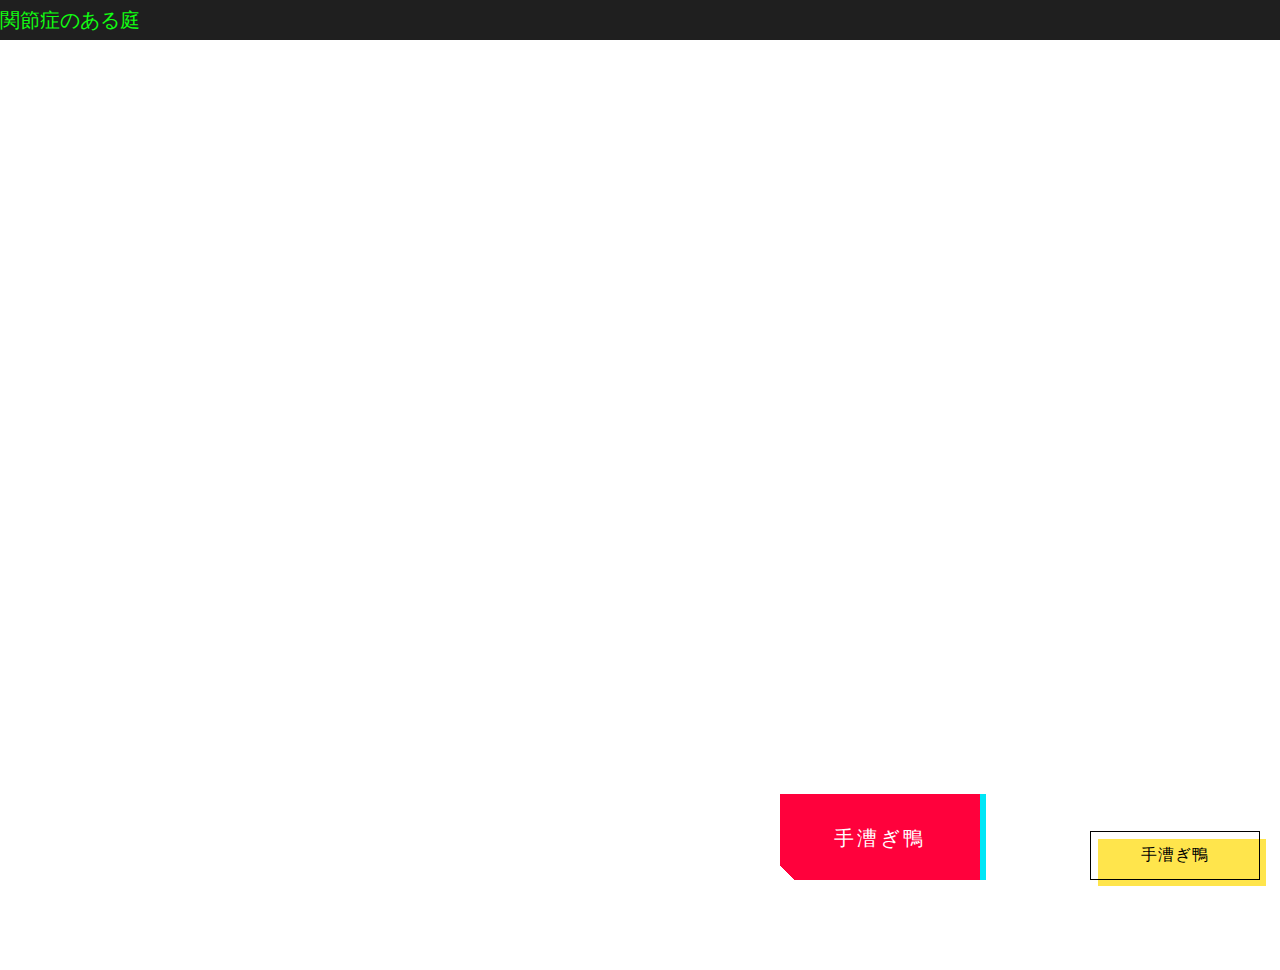
==== index.html @ 05c271a7 "first commit" ====
<!DOCTYPE html>
<html lang="en">
<head>
    <meta charset="UTF-8">
    <meta name="viewport" content="width=device-width, initial-scale=1.0">
    <title>THE MATRIX</title>
    <script src="https://ajax.googleapis.com/ajax/libs/jquery/3.7.1/jquery.min.js"></script>
    <link rel="stylesheet" href="button1.css">
    <link rel="stylesheet" href="button2.css">
    <link rel="stylesheet" href="news-bar.css">
    <style>
        * {
            padding: 0;
            margin: 0;
        }
        body {
            overflow: hidden;
        }
        .submit-token-btn {
            position: absolute;
            right: 20px;
            bottom: 20px;
        }
    </style>
</head>
<body>
    <div class="news-bar">
        <p>関節症のある庭</p>
    </div>
    <button style="right: 300px;" class="button-49 submit-token-btn" role="button">手漕ぎ鴨</button>
    <button class="button-52 submit-token-btn" role="button">手漕ぎ鴨</button>
</body>
</html>
---- button1.css ----
/* https://getcssscan.com/css-buttons-examples */

.button-52 {
  font-size: 16px;
  font-weight: 200;
  letter-spacing: 1px;
  padding: 13px 20px 13px;
  outline: 0;
  border: 1px solid black;
  cursor: pointer;
  position: relative;
  background-color: rgba(0, 0, 0, 0);
  user-select: none;
  -webkit-user-select: none;
  touch-action: manipulation;
}

.button-52:after {
  content: "";
  background-color: #ffe54c;
  width: 100%;
  z-index: -1;
  position: absolute;
  height: 100%;
  top: 7px;
  left: 7px;
  transition: 0.2s;
}

.button-52:hover:after {
  top: 0px;
  left: 0px;
}

@media (min-width: 768px) {
  .button-52 {
    padding: 13px 50px 13px;
  }
}
---- button2.css ----
/* https://getcssscan.com/css-buttons-examples */

.button-49,
.button-49:after {
  width: 150px;
  height: 76px;
  line-height: 78px;
  font-size: 20px;
  font-family: 'Bebas Neue', sans-serif;
  background: linear-gradient(45deg, transparent 5%, #FF013C 5%);
  border: 0;
  color: #fff;
  letter-spacing: 3px;
  box-shadow: 6px 0px 0px #00E6F6;
  outline: transparent;
  position: relative;
  user-select: none;
  -webkit-user-select: none;
  touch-action: manipulation;
}

.button-49:after {
  --slice-0: inset(50% 50% 50% 50%);
  --slice-1: inset(80% -6px 0 0);
  --slice-2: inset(50% -6px 30% 0);
  --slice-3: inset(10% -6px 85% 0);
  --slice-4: inset(40% -6px 43% 0);
  --slice-5: inset(80% -6px 5% 0);
  
  content: 'ALTERNATE TEXT';
  display: block;
  position: absolute;
  top: 0;
  left: 0;
  right: 0;
  bottom: 0;
  background: linear-gradient(45deg, transparent 3%, #00E6F6 3%, #00E6F6 5%, #FF013C 5%);
  text-shadow: -3px -3px 0px #F8F005, 3px 3px 0px #00E6F6;
  clip-path: var(--slice-0);
}

.button-49:hover:after {
  animation: 1s glitch;
  animation-timing-function: steps(2, end);
}

@keyframes glitch {
  0% {
    clip-path: var(--slice-1);
    transform: translate(-20px, -10px);
  }
  10% {
    clip-path: var(--slice-3);
    transform: translate(10px, 10px);
  }
  20% {
    clip-path: var(--slice-1);
    transform: translate(-10px, 10px);
  }
  30% {
    clip-path: var(--slice-3);
    transform: translate(0px, 5px);
  }
  40% {
    clip-path: var(--slice-2);
    transform: translate(-5px, 0px);
  }
  50% {
    clip-path: var(--slice-3);
    transform: translate(5px, 0px);
  }
  60% {
    clip-path: var(--slice-4);
    transform: translate(5px, 10px);
  }
  70% {
    clip-path: var(--slice-2);
    transform: translate(-10px, 10px);
  }
  80% {
    clip-path: var(--slice-5);
    transform: translate(20px, -10px);
  }
  90% {
    clip-path: var(--slice-1);
    transform: translate(-10px, 0px);
  }
  100% {
    clip-path: var(--slice-1);
    transform: translate(0);
  }
}

@media (min-width: 768px) {
  .button-49,
  .button-49:after {
    width: 200px;
    height: 86px;
    line-height: 88px;
  }
}
---- news-bar.css ----
.news-bar {
    width: 100%;
    height: 40px;
    background-color: #1F1F1F;
    display: flex;
    align-items: center;
    animation: rainbow-bg 20s linear infinite;
}
@keyframes rainbow-bg {
    100%,0%{
        background-color: rgb(255,0,0);
    }
    8%{
        background-color: rgb(255,127,0);
    }
    16%{
        background-color: rgb(255,255,0);
    }
    25%{
        background-color: rgb(127,255,0);
    }
    33%{
        background-color: rgb(0,255,0);
    }
    41%{
        background-color: rgb(0,255,127);
    }
    50%{
        background-color: rgb(0,255,255);
    }
    58%{
        background-color: rgb(0,127,255);
    }
    66%{
        background-color: rgb(0,0,255);
    }
    75%{
        background-color: rgb(127,0,255);
    }
    83%{
        background-color: rgb(255,0,255);
    }
    91%{
        background-color: rgb(255,0,127);
    }
}
.news-bar > p {
    color: #1F1;
    font-size: 20px;
    animation: run 8s linear infinite;
}
@keyframes run {
    from {transform: translateX(-110%);}
    to {transform: translateX(100vw);}
}
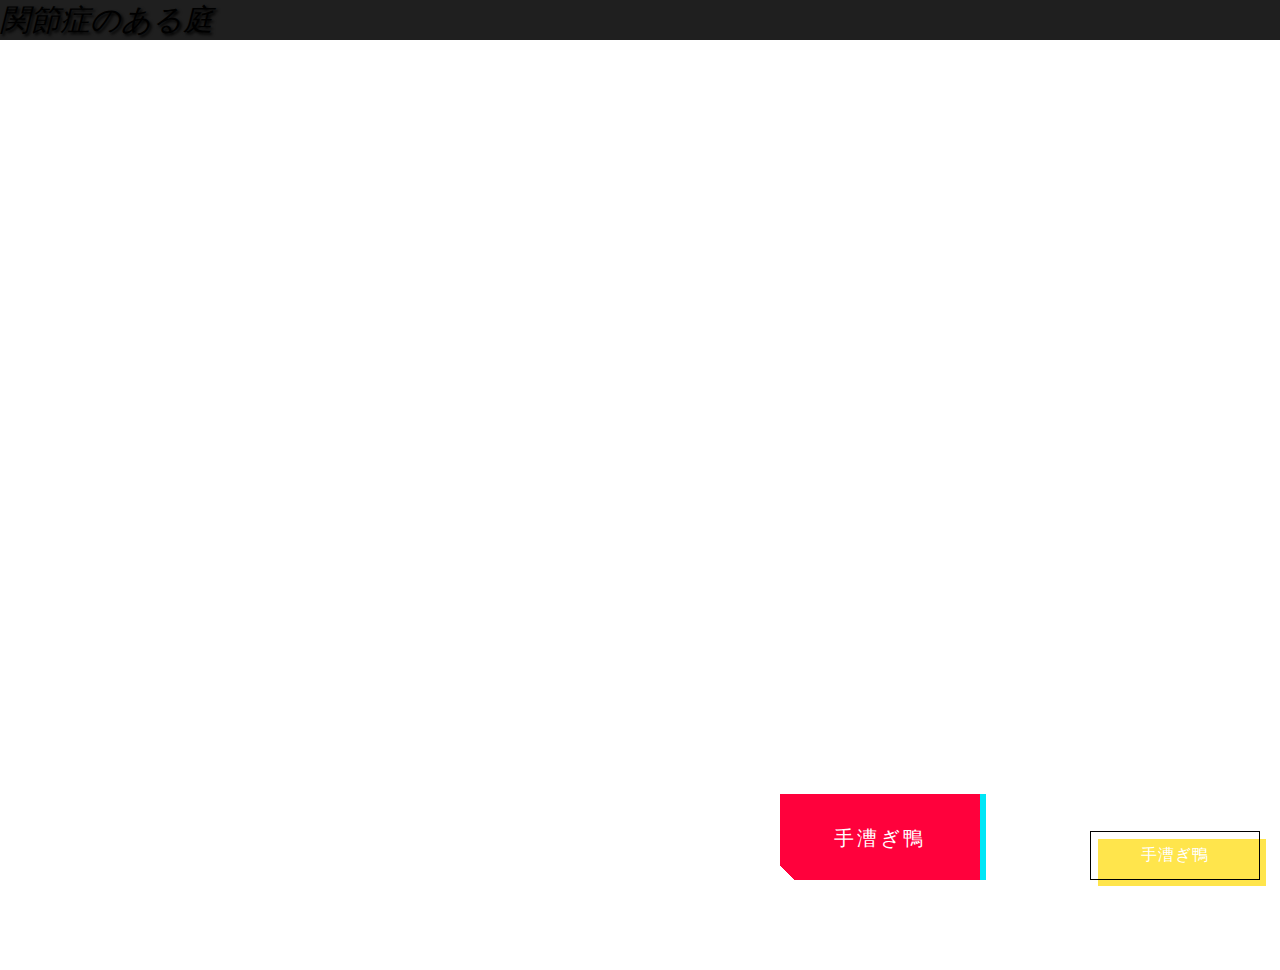
==== commit 11fb5e0c: "aggiunta pagina inventory con tabella, modificato pulsante gialo in index" ====
--- a/index.html
+++ b/index.html
@@ -27,7 +27,15 @@
     <div class="news-bar">
         <p>関節症のある庭</p>
     </div>
+
+    <!--css button2.css-->
     <button style="right: 300px;" class="button-49 submit-token-btn" role="button">手漕ぎ鴨</button>
-    <button class="button-52 submit-token-btn" role="button">手漕ぎ鴨</button>
+
+    <!--css button1.css-->
+    <!--davide-->
+    <a href="inventory.html" class="button-52 submit-token-btn" role="button">手漕ぎ鴨</a>
+    <!--matteo
+    <button type="submit" class="button-52 submit-token-btn" role="button" onclick="location.href='inventory.html'">手漕ぎ鴨</button>
+-->
 </body>
 </html>--- a/button1.css
+++ b/button1.css
@@ -1,6 +1,8 @@
 /* https://getcssscan.com/css-buttons-examples */
 
 .button-52 {
+  color: white;
+  text-decoration: none;
   font-size: 16px;
   font-weight: 200;
   letter-spacing: 1px;
--- a/button2.css
+++ b/button2.css
@@ -5,6 +5,7 @@
   width: 150px;
   height: 76px;
   line-height: 78px;
+  cursor: pointer;
   font-size: 20px;
   font-family: 'Bebas Neue', sans-serif;
   background: linear-gradient(45deg, transparent 5%, #FF013C 5%);
--- a/news-bar.css
+++ b/news-bar.css
@@ -45,8 +45,10 @@
     }
 }
 .news-bar > p {
-    color: #1F1;
-    font-size: 20px;
+    color: #000000;
+	font-style: italic;
+    font-size: 30px;
+	text-shadow: 2px 2px 3px #000000;
     animation: run 8s linear infinite;
 }
 @keyframes run {
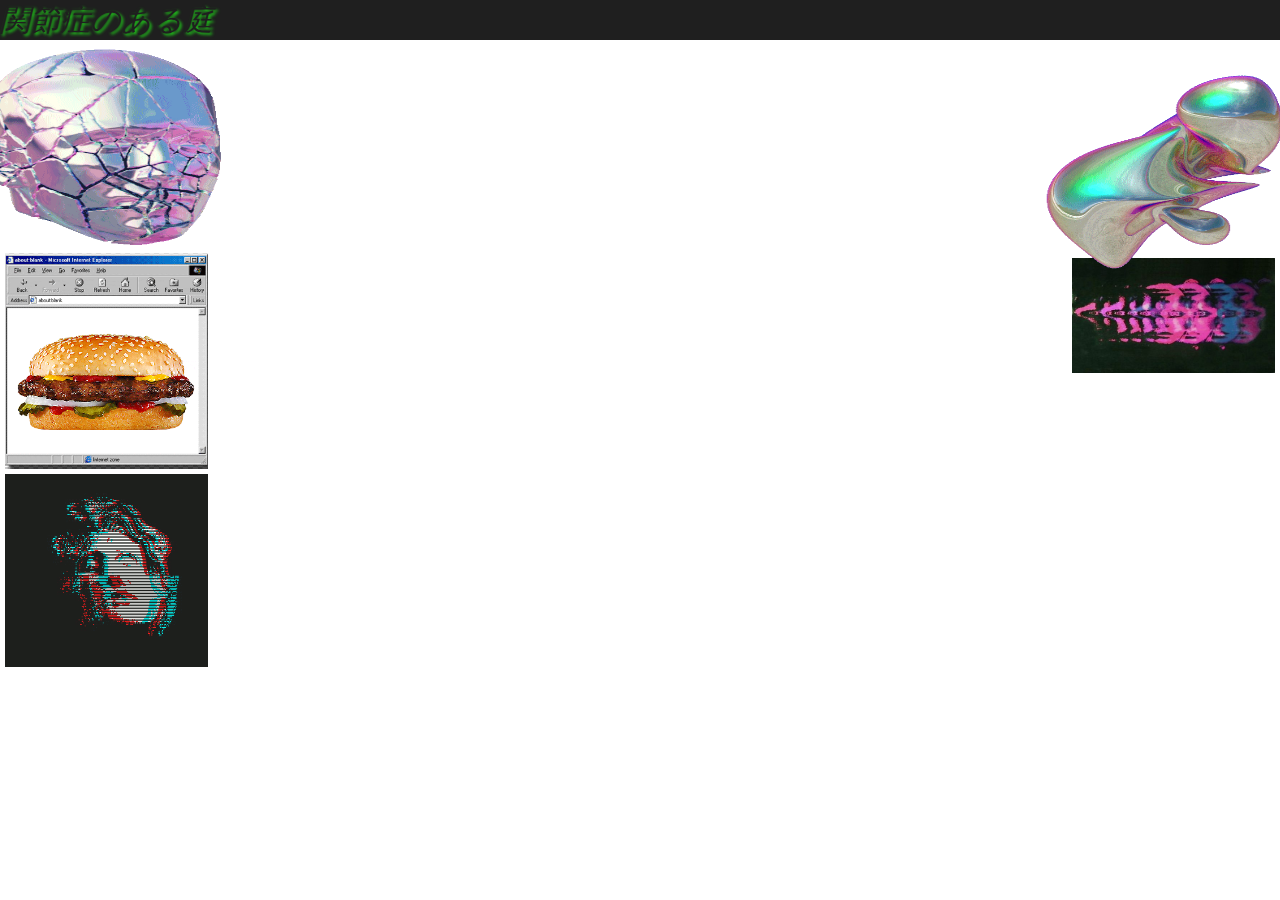
==== commit 7b3f39d7: "working grid layout; home.html almost done;" ====
--- a/index.html
+++ b/index.html
@@ -4,11 +4,19 @@
     <meta charset="UTF-8">
     <meta name="viewport" content="width=device-width, initial-scale=1.0">
     <title>THE MATRIX</title>
+    <script src="https://unpkg.com/htmx.org@1.9.12" integrity="sha384-ujb1lZYygJmzgSwoxRggbCHcjc0rB2XoQrxeTUQyRjrOnlCoYta87iKBWq3EsdM2" crossorigin="anonymous"></script>
+    <!--
     <script src="https://ajax.googleapis.com/ajax/libs/jquery/3.7.1/jquery.min.js"></script>
-    <link rel="stylesheet" href="button1.css">
-    <link rel="stylesheet" href="button2.css">
-    <link rel="stylesheet" href="news-bar.css">
+    -->
+    <link rel="stylesheet" href="css/button1.css">
+    <link rel="stylesheet" href="css/button2.css">
+    <link rel="stylesheet" href="css/news-bar.css">
+    <link rel="stylesheet" href="css/grid.css">
     <style>
+        :root {
+            --black: #1F1F1F;
+            --gap: 5px;
+        }
         * {
             padding: 0;
             margin: 0;
@@ -28,14 +36,23 @@
         <p>関節症のある庭</p>
     </div>
 
-    <!--css button2.css-->
-    <button style="right: 300px;" class="button-49 submit-token-btn" role="button">手漕ぎ鴨</button>
-
-    <!--css button1.css-->
-    <!--davide-->
-    <a href="inventory.html" class="button-52 submit-token-btn" role="button">手漕ぎ鴨</a>
-    <!--matteo
-    <button type="submit" class="button-52 submit-token-btn" role="button" onclick="location.href='inventory.html'">手漕ぎ鴨</button>
--->
+    <div class="grid-wrapper">
+        <div class="box a">
+            <img style="width: 100%; transform: scaleX(2) scaleY(1.2);" src="image/silver-head.gif" alt="">
+            <img style="width: 100%;" src="image/panino.gif" alt="">
+            <img style="width: 100%;" src="image/david.gif" alt="">
+        </div>
+        <div class="box b rooter" hx-get="/php/home.html" hx-trigger="load">
+            
+        </div>
+        <div class="box c">
+            <img style="width: 100%;" src="image/palmes.gif" alt="">
+            <img style="width: 100%; transform: scaleX(2) scaleY(1.2);" src="image/tyson-parks.gif" alt="">
+            <img style="width: 100%;" src="image/faces.jpeg" alt="">
+        </div>
+    </div>
+    <!--
+    <button class="button-49 submit-token-btn" role="button">手漕ぎ鴨</button>
+    -->
 </body>
 </html>--- a/css/button1.css
+++ b/css/button1.css
@@ -0,0 +1,41 @@
+/* https://getcssscan.com/css-buttons-examples */
+
+.button-52 {
+  color: white;
+  text-decoration: none;
+  font-size: 16px;
+  font-weight: 200;
+  letter-spacing: 1px;
+  padding: 13px 20px 13px;
+  outline: 0;
+  border: 1px solid black;
+  cursor: pointer;
+  position: relative;
+  background-color: rgba(0, 0, 0, 0);
+  user-select: none;
+  -webkit-user-select: none;
+  touch-action: manipulation;
+}
+
+.button-52:after {
+  content: "";
+  background-color: #ffe54c;
+  width: 100%;
+  z-index: -1;
+  position: absolute;
+  height: 100%;
+  top: 7px;
+  left: 7px;
+  transition: 0.2s;
+}
+
+.button-52:hover:after {
+  top: 0px;
+  left: 0px;
+}
+
+@media (min-width: 768px) {
+  .button-52 {
+    padding: 13px 50px 13px;
+  }
+}--- a/css/button2.css
+++ b/css/button2.css
@@ -0,0 +1,102 @@
+/* https://getcssscan.com/css-buttons-examples */
+
+.button-49,
+.button-49:after {
+  width: 150px;
+  height: 76px;
+  line-height: 78px;
+  cursor: pointer;
+  font-size: 20px;
+  font-family: 'Bebas Neue', sans-serif;
+  background: linear-gradient(45deg, transparent 5%, #FF013C 5%);
+  border: 0;
+  color: #fff;
+  letter-spacing: 3px;
+  box-shadow: 6px 0px 0px #00E6F6;
+  outline: transparent;
+  position: relative;
+  user-select: none;
+  -webkit-user-select: none;
+  touch-action: manipulation;
+}
+
+.button-49:after {
+  --slice-0: inset(50% 50% 50% 50%);
+  --slice-1: inset(80% -6px 0 0);
+  --slice-2: inset(50% -6px 30% 0);
+  --slice-3: inset(10% -6px 85% 0);
+  --slice-4: inset(40% -6px 43% 0);
+  --slice-5: inset(80% -6px 5% 0);
+  
+  content: 'ALTERNATE TEXT';
+  display: block;
+  position: absolute;
+  top: 0;
+  left: 0;
+  right: 0;
+  bottom: 0;
+  background: linear-gradient(45deg, transparent 3%, #00E6F6 3%, #00E6F6 5%, #FF013C 5%);
+  text-shadow: -3px -3px 0px #F8F005, 3px 3px 0px #00E6F6;
+  clip-path: var(--slice-0);
+}
+
+.button-49:hover:after {
+  animation: 1s glitch;
+  animation-timing-function: steps(2, end);
+}
+
+@keyframes glitch {
+  0% {
+    clip-path: var(--slice-1);
+    transform: translate(-20px, -10px);
+  }
+  10% {
+    clip-path: var(--slice-3);
+    transform: translate(10px, 10px);
+  }
+  20% {
+    clip-path: var(--slice-1);
+    transform: translate(-10px, 10px);
+  }
+  30% {
+    clip-path: var(--slice-3);
+    transform: translate(0px, 5px);
+  }
+  40% {
+    clip-path: var(--slice-2);
+    transform: translate(-5px, 0px);
+  }
+  50% {
+    clip-path: var(--slice-3);
+    transform: translate(5px, 0px);
+  }
+  60% {
+    clip-path: var(--slice-4);
+    transform: translate(5px, 10px);
+  }
+  70% {
+    clip-path: var(--slice-2);
+    transform: translate(-10px, 10px);
+  }
+  80% {
+    clip-path: var(--slice-5);
+    transform: translate(20px, -10px);
+  }
+  90% {
+    clip-path: var(--slice-1);
+    transform: translate(-10px, 0px);
+  }
+  100% {
+    clip-path: var(--slice-1);
+    transform: translate(0);
+  }
+}
+
+@media (min-width: 768px) {
+  .button-49,
+  .button-49:after {
+    width: 200px;
+    height: 86px;
+    line-height: 88px;
+  }
+}--- a/css/news-bar.css
+++ b/css/news-bar.css
@@ -0,0 +1,58 @@
+.news-bar {
+    width: 100%;
+    height: 40px;
+    background-color: var(--black);
+    display: flex;
+    align-items: center;
+    animation: rainbow-bg 20s linear infinite;
+    margin-bottom: var(--gap);
+}
+@keyframes rainbow-bg {
+    100%,0%{
+        background-color: rgb(255,0,0);
+    }
+    8%{
+        background-color: rgb(255,127,0);
+    }
+    16%{
+        background-color: rgb(255,255,0);
+    }
+    25%{
+        background-color: rgb(127,255,0);
+    }
+    33%{
+        background-color: rgb(0,255,0);
+    }
+    41%{
+        background-color: rgb(0,255,127);
+    }
+    50%{
+        background-color: rgb(0,255,255);
+    }
+    58%{
+        background-color: rgb(0,127,255);
+    }
+    66%{
+        background-color: rgb(0,0,255);
+    }
+    75%{
+        background-color: rgb(127,0,255);
+    }
+    83%{
+        background-color: rgb(255,0,255);
+    }
+    91%{
+        background-color: rgb(255,0,127);
+    }
+}
+.news-bar > p {
+    color: var(--black);
+	font-style: italic;
+    font-size: 30px;
+	text-shadow: 2px 2px 3px #20d41a;
+    animation: run 8s linear infinite;
+}
+@keyframes run {
+    from {transform: translateX(-110%);}
+    to {transform: translateX(100vw);}
+}--- a/css/grid.css
+++ b/css/grid.css
@@ -0,0 +1,16 @@
+.grid-wrapper {
+    display: grid;
+    grid-template-columns: repeat(6, 1fr);
+    height: 95vh;
+}
+.a,.c {
+    padding-left: var(--gap);
+    padding-right: var(--gap);
+    display: flex;
+    flex-direction: column;
+    align-items: flex-start;
+    gap: var(--gap);
+}
+.b {
+    grid-column: 2/6;
+}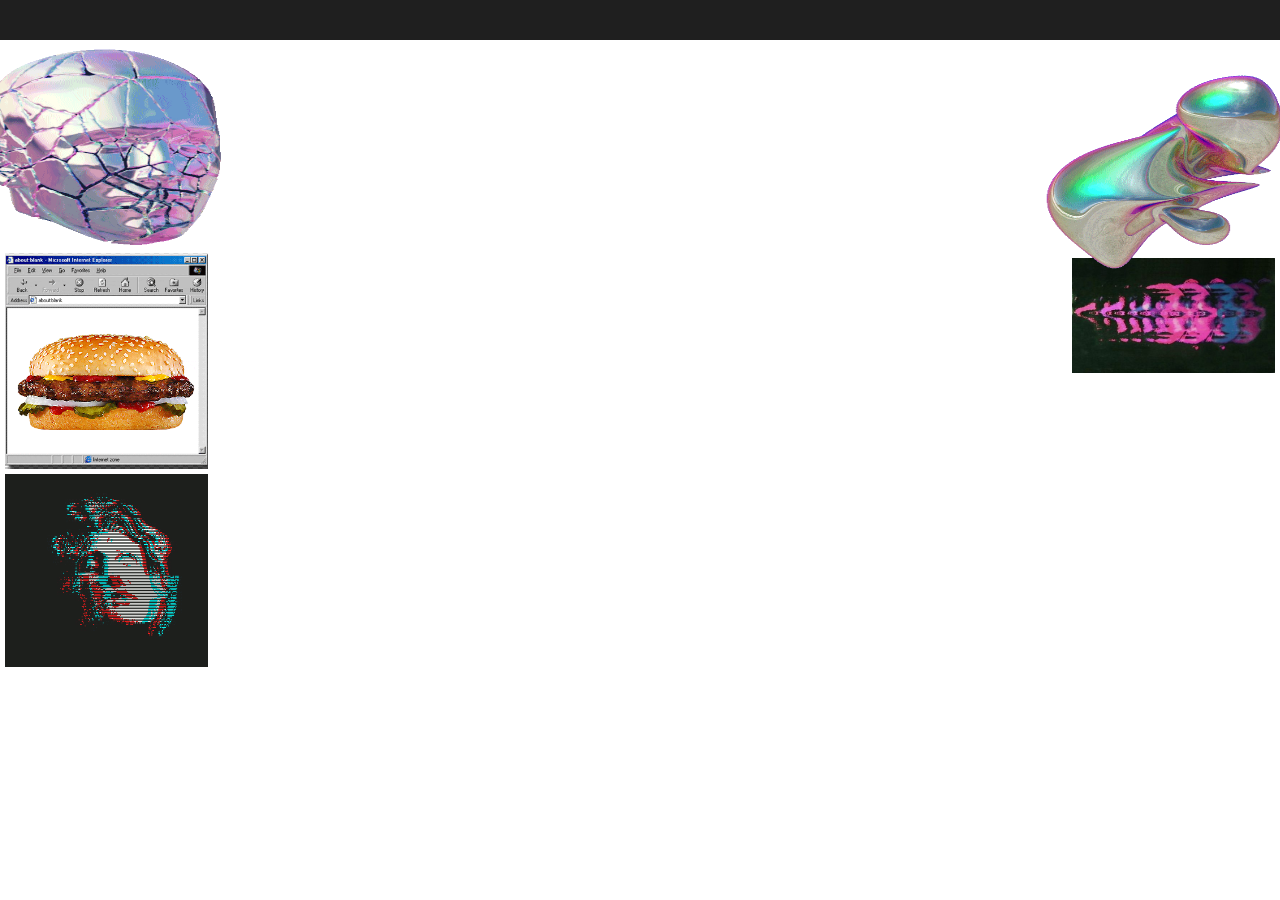
==== commit 0637da9e: "I tried to add some backgorund music;" ====
--- a/index.html
+++ b/index.html
@@ -4,10 +4,10 @@
     <meta charset="UTF-8">
     <meta name="viewport" content="width=device-width, initial-scale=1.0">
     <title>THE MATRIX</title>
+    <!-- JS -->
     <script src="https://unpkg.com/htmx.org@1.9.12" integrity="sha384-ujb1lZYygJmzgSwoxRggbCHcjc0rB2XoQrxeTUQyRjrOnlCoYta87iKBWq3EsdM2" crossorigin="anonymous"></script>
-    <!--
     <script src="https://ajax.googleapis.com/ajax/libs/jquery/3.7.1/jquery.min.js"></script>
-    -->
+    <!-- CSS -->
     <link rel="stylesheet" href="css/button1.css">
     <link rel="stylesheet" href="css/button2.css">
     <link rel="stylesheet" href="css/news-bar.css">
@@ -20,6 +20,7 @@
         * {
             padding: 0;
             margin: 0;
+            user-select: none;
         }
         body {
             overflow: hidden;
@@ -38,17 +39,19 @@
 
     <div class="grid-wrapper">
         <div class="box a">
-            <img style="width: 100%; transform: scaleX(2) scaleY(1.2);" src="image/silver-head.gif" alt="">
-            <img style="width: 100%;" src="image/panino.gif" alt="">
-            <img style="width: 100%;" src="image/david.gif" alt="">
+            <img hx-get="/php/home.html" hx-target="#rooter" hx-trigger="click" 
+                draggable="false" style="width: 100%; transform: scaleX(2) scaleY(1.2);" src="image/silver-head.gif" alt="">
+            <img hx-get="/php/inventory.html" hx-target="#rooter" hx-trigger="click" 
+                draggable="false" style="width: 100%;" src="image/panino.gif" alt="">
+            <img draggable="false" style="width: 100%;" src="image/david.gif" alt="">
         </div>
-        <div class="box b rooter" hx-get="/php/home.html" hx-trigger="load">
+        <div id="rooter" class="box b rooter" hx-get="/php/home.html" hx-trigger="load">
             
         </div>
         <div class="box c">
-            <img style="width: 100%;" src="image/palmes.gif" alt="">
-            <img style="width: 100%; transform: scaleX(2) scaleY(1.2);" src="image/tyson-parks.gif" alt="">
-            <img style="width: 100%;" src="image/faces.jpeg" alt="">
+            <img draggable="false" style="width: 100%;" src="image/palmes.gif" alt="">
+            <img draggable="false" style="width: 100%; transform: scaleX(2) scaleY(1.2);" src="image/tyson-parks.gif" alt="">
+            <img draggable="false" style="width: 100%;" src="image/faces.jpeg" alt="">
         </div>
     </div>
     <!--
--- a/css/news-bar.css
+++ b/css/news-bar.css
@@ -7,50 +7,27 @@
     animation: rainbow-bg 20s linear infinite;
     margin-bottom: var(--gap);
 }
-@keyframes rainbow-bg {
-    100%,0%{
-        background-color: rgb(255,0,0);
-    }
-    8%{
-        background-color: rgb(255,127,0);
-    }
-    16%{
-        background-color: rgb(255,255,0);
-    }
-    25%{
-        background-color: rgb(127,255,0);
-    }
-    33%{
-        background-color: rgb(0,255,0);
-    }
-    41%{
-        background-color: rgb(0,255,127);
-    }
-    50%{
-        background-color: rgb(0,255,255);
-    }
-    58%{
-        background-color: rgb(0,127,255);
-    }
-    66%{
-        background-color: rgb(0,0,255);
-    }
-    75%{
-        background-color: rgb(127,0,255);
-    }
-    83%{
-        background-color: rgb(255,0,255);
-    }
-    91%{
-        background-color: rgb(255,0,127);
-    }
-}
+
 .news-bar > p {
     color: var(--black);
-	font-style: italic;
+	font-style: italic; /*
+	text-shadow: 2px 2px 3px #20d41a; */
     font-size: 30px;
-	text-shadow: 2px 2px 3px #20d41a;
     animation: run 8s linear infinite;
+}
+@keyframes rainbow-bg {
+    100%,0% {background-color: rgb(255,0,0);}
+    8%  {background-color: rgb(255,127,0);}
+    16% {background-color: rgb(255,255,0);}
+    25% {background-color: rgb(127,255,0);}
+    33% {background-color: rgb(0,255,0);}
+    41% {background-color: rgb(0,255,127);}
+    50% {background-color: rgb(0,255,255);}
+    58% {background-color: rgb(0,127,255);}
+    66% {background-color: rgb(0,0,255);}
+    75% {background-color: rgb(127,0,255);}
+    83% {background-color: rgb(255,0,255);}
+    91% {background-color: rgb(255,0,127);}
 }
 @keyframes run {
     from {transform: translateX(-110%);}
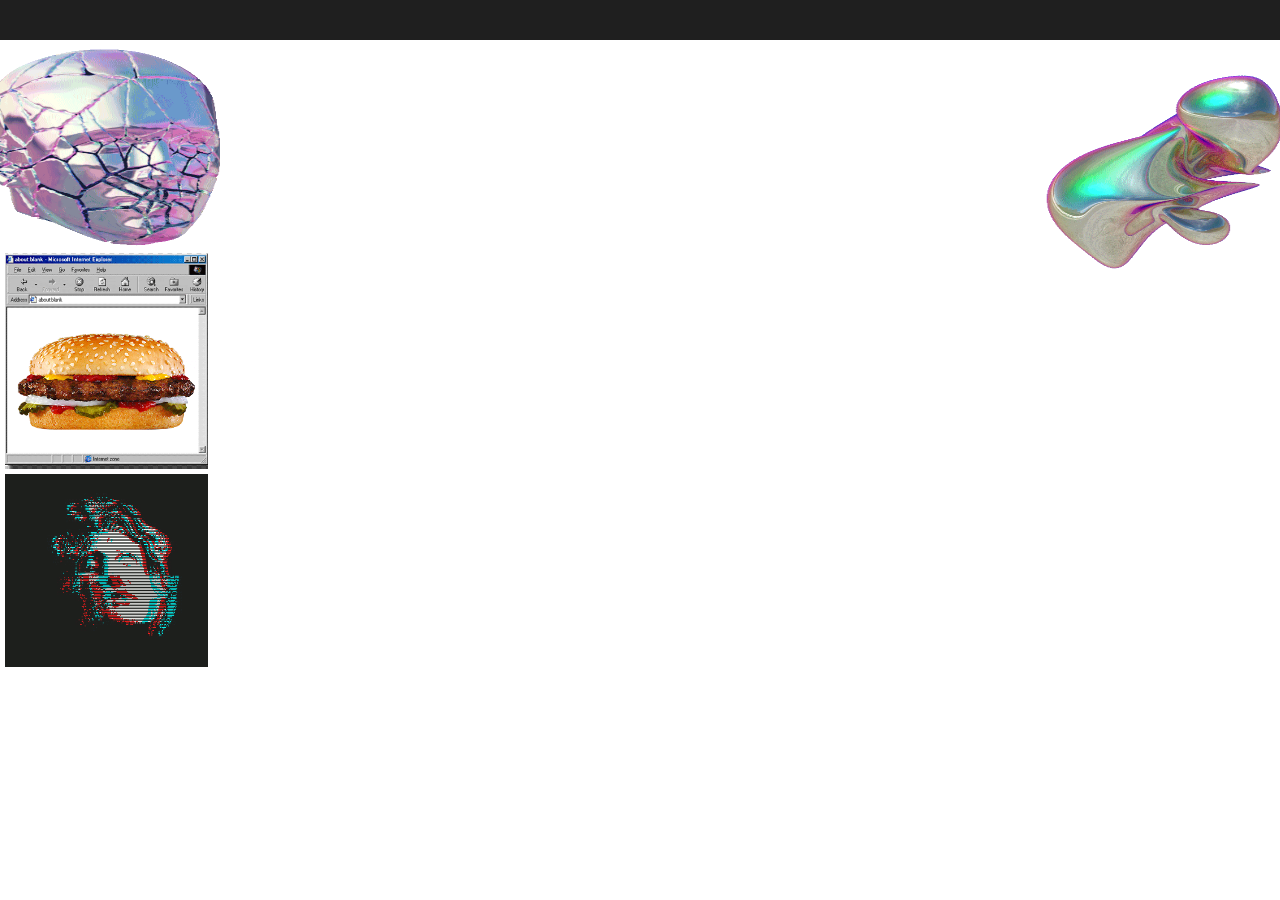
==== commit b4d93963: "starting hamburger page dev: rotating scroll" ====
--- a/index.html
+++ b/index.html
@@ -30,6 +30,10 @@
             right: 20px;
             bottom: 20px;
         }
+        .banner-img {
+            cursor: pointer;
+            width: 100%;
+        }
     </style>
 </head>
 <body>
@@ -39,23 +43,21 @@
 
     <div class="grid-wrapper">
         <div class="box a">
-            <img hx-get="/php/home.html" hx-target="#rooter" hx-trigger="click" 
-                draggable="false" style="width: 100%; transform: scaleX(2) scaleY(1.2);" src="image/silver-head.gif" alt="">
-            <img hx-get="/php/inventory.html" hx-target="#rooter" hx-trigger="click" 
-                draggable="false" style="width: 100%;" src="image/panino.gif" alt="">
-            <img draggable="false" style="width: 100%;" src="image/david.gif" alt="">
+            <img hx-get="/php/home.html" hx-target="#router" hx-trigger="click" 
+                class="banner-img" draggable="false" style="transform: scaleX(2) scaleY(1.2);" src="image/silver-head.gif" alt="">
+            <img hx-get="/php/login.html" hx-target="#router" hx-trigger="click" 
+                class="banner-img" draggable="false" src="image/panino.gif" alt="">
+            <img class="banner-img" draggable="false" src="image/david.gif" alt="">
         </div>
-        <div id="rooter" class="box b rooter" hx-get="/php/home.html" hx-trigger="load">
+        <div id="router" class="box b router" hx-get="/php/login.html" hx-trigger="load">
             
         </div>
         <div class="box c">
-            <img draggable="false" style="width: 100%;" src="image/palmes.gif" alt="">
-            <img draggable="false" style="width: 100%; transform: scaleX(2) scaleY(1.2);" src="image/tyson-parks.gif" alt="">
-            <img draggable="false" style="width: 100%;" src="image/faces.jpeg" alt="">
+            <img class="banner-img" draggable="false" src="image/palmes.gif" alt="">
+            <img class="banner-img" draggable="false" style="transform: scaleX(2) scaleY(1.2);" src="image/tyson-parks.gif" alt="">
+            <img class="banner-img" draggable="false" src="image/ico.gif" alt="">
         </div>
     </div>
-    <!--
-    <button class="button-49 submit-token-btn" role="button">手漕ぎ鴨</button>
-    -->
+
 </body>
 </html>